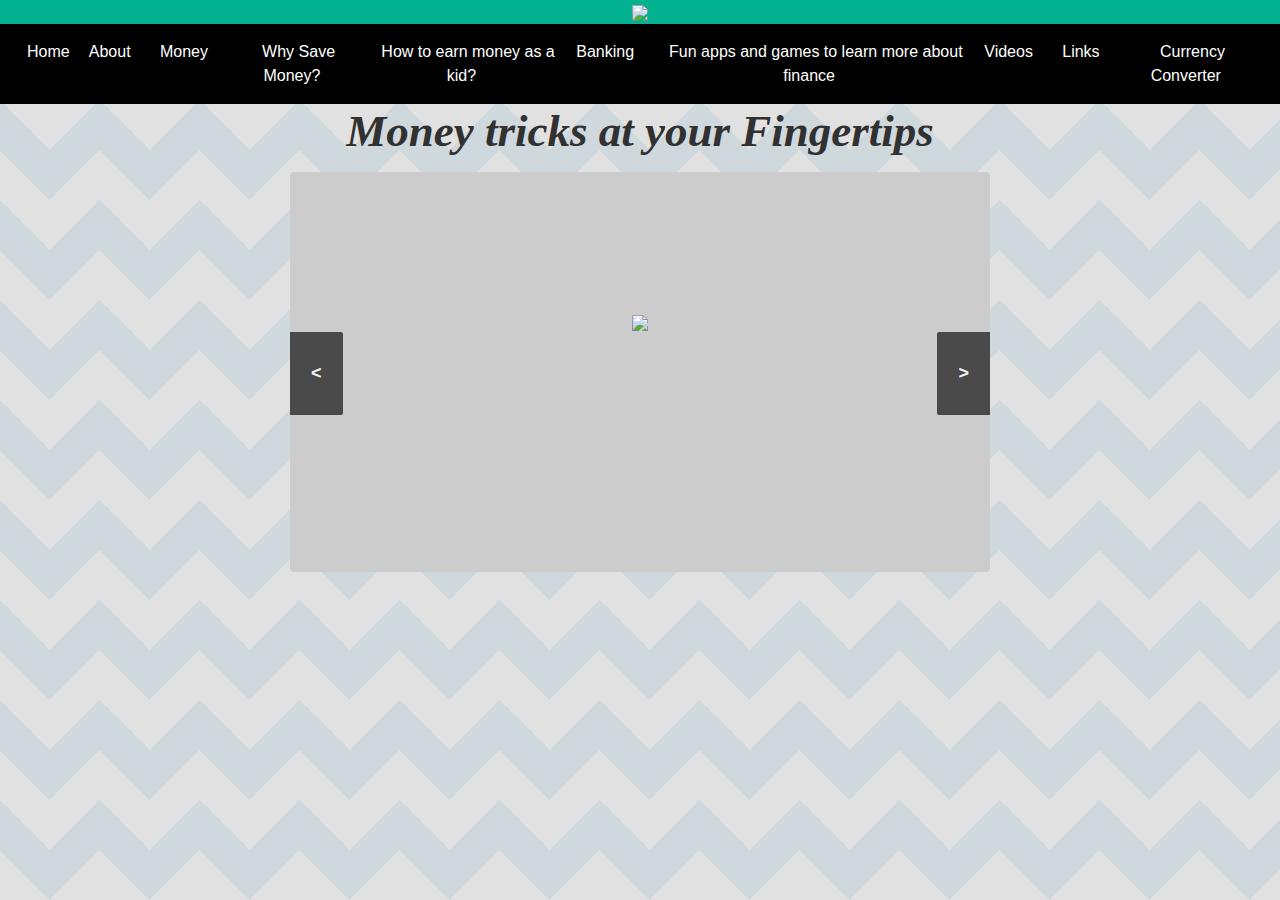
==== index.html @ 129c0c66 "Add files via upload" ====
<!DOCTYPE html>
<html><head>
    <title>
      DPS International R.K. Puram
    </title>
    <style>
        .splash-left {
            color: #000000;
        }
        
    .center {
      
      margin: 0 auto;
      
    }

    .splash-left {
      
      font-family: futura;
      font-style: italic;
      
      width:100%;
      
      margin: 0 auto;
      text-align: center;
      
      color:#313131;
      font-size:45px;
      font-weight: bold;
      position: absolute;
      -webkit-animation:colorchange 20s infinite alternate;
      
      
    }

    @-webkit-keyframes colorchange {
      0% {
        
        color: blue;
      }
      
      10% {
        
        color: #8e44ad;
      }
      
      20% {
        
        color: #1abc9c;
      }
      
      30% {
        
        color: #d35400;
      }
      
      40% {
        
        color: blue;
      }
      
      50% {
        
        color: #34495e;
      }
      
      60% {
        
        color: blue;
      }
      
      70% {
        
        color: #2980b9;
      }
      80% {
     
        color: #f1c40f;
      }
      
      90% {
     
        color: #2980b9;
      }
      
      100% {
        
        color: pink;
      }
    }
    </style>
      <meta name="viewport" content="width=device-width, initial-scale=1">
  <link rel="stylesheet" href="https://maxcdn.bootstrapcdn.com/bootstrap/4.5.2/css/bootstrap.min.css">
  <script src="https://ajax.googleapis.com/ajax/libs/jquery/3.5.1/jquery.min.js"></script>
  <script src="https://cdnjs.cloudflare.com/ajax/libs/popper.js/1.16.0/umd/popper.min.js"></script>
  <script src="https://maxcdn.bootstrapcdn.com/bootstrap/4.5.2/js/bootstrap.min.js"></script>
    <meta name="author" content="DPS International R.K. Puram">
    <meta charset="utf-8">
    <link rel="stylesheet" href="https://fonts.googleapis.com/css?family=Pacifico">
    <link rel="stylesheet" href="style-for-index.css">
    <script src="index-script.js"></script>
    <script>
      jQuery(document).ready(function ($) {

  
	var slideCount = $('#slider ul li').length;
	var slideWidth = $('#slider ul li').width();
	var slideHeight = $('#slider ul li').height();
	var sliderUlWidth = slideCount * slideWidth;
	
	$('#slider').css({ width: slideWidth, height: slideHeight });
	
	$('#slider ul').css({ width: sliderUlWidth, marginLeft: - slideWidth });
	
    $('#slider ul li:last-child').prependTo('#slider ul');

    function moveLeft() {
        $('#slider ul').animate({
            left: + slideWidth
        }, 200, function () {
            $('#slider ul li:last-child').prependTo('#slider ul');
            $('#slider ul').css('left', '');
        });
    };

    function moveRight() {
        $('#slider ul').animate({
            left: - slideWidth
        }, 200, function () {
            $('#slider ul li:first-child').appendTo('#slider ul');
            $('#slider ul').css('left', '');
        });
    };

    $('a.control_prev').click(function () {
        moveLeft();
    });

    $('a.control_next').click(function () {
        moveRight();
    });

});    

    </script>
    <style>
      @import url(https://fonts.googleapis.com/css?family=Open+Sans:400,300,600);	


h1 {
  color: #fff;
  text-align: center;
  font-weight: 300;
}

#slider {
  position: relative;
  overflow: hidden;
  margin: 20px auto 0 auto;
  border-radius: 4px;
}

#slider ul {
  position: relative;
  margin: 0;
  padding: 0;
  height: 200px;
  list-style: none;
}

#slider ul li {
  position: relative;
  display: block;
  float: left;
  margin: 0;
  padding: 0;
  width: 700px;
  height: 400px;
  background: #ccc;
  text-align: center;
  line-height: 300px;
}

a.control_prev, a.control_next {
  position: absolute;
  top: 40%;
  z-index: 999;
  display: block;
  padding: 4% 3%;
  width: auto;
  height: auto;
  background: #2a2a2a;
  color: #fff;
  text-decoration: none;
  font-weight: 600;
  font-size: 18px;
  opacity: 0.8;
  cursor: pointer;
}

a.control_prev:hover, a.control_next:hover {
  opacity: 1;
  -webkit-transition: all 0.2s ease;
}

a.control_prev {
  border-radius: 0 2px 2px 0;
}

a.control_next {
  right: 0;
  border-radius: 2px 0 0 2px;
}

.slider_option {
  position: relative;
  margin: 10px auto;
  width: 160px;
  font-size: 18px;
}
    </style>
  </head>
  <body class="body-html" data-new-gr-c-s-check-loaded="14.997.0" data-gr-ext-installed="">
    <center>
      <div class="sticky-header"> 
            <div class="container-header" style="background-color: rgb(2, 177, 144);">
      <img class="logo-image" src="https://dpsi-rkp.virajkhanna.in/Capture.JPG" onclick="logoImgClicked()" style="width: 100%; padding-right: 200px; padding-left: 200px;">
    </div>
        <div class="menu">
                  <nav class="navbar navbar-expand-sm navbar-main-html-web">
  <ul class="navbar-nav">
    <li class="nav-item">
      <a class="nav-link home-link-html" href="index.html">Home &nbsp;&nbsp;&nbsp;</a>
    </li>
    <li class="nav-item">
      <a class="nav-link home-link-html" href="about.html">About&nbsp;&nbsp;&nbsp;</a>
    </li>            	  <li class="nav-item">
      <a class="nav-link home-link-html" href="money.html">Money&nbsp;&nbsp;&nbsp;</a>
      </li>

                <li class="nav-item">
      <a class="nav-link home-link-html" href="why-save-money.html">Why Save Money?&nbsp;&nbsp;&nbsp;</a>
    </li>
        <li class="nav-item">
      <a class="nav-link home-link-html" href="how-to-earn-money-as-a-kid.html">How to earn money as a kid?&nbsp;&nbsp;&nbsp;</a>
    </li>
                    <li class="nav-item">
      <a class="nav-link home-link-html" href="banking.html">Banking&nbsp;&nbsp;&nbsp;</a>
    </li>
                            <li class="nav-item">
      <a class="nav-link home-link-html" href="fun-apps-and-games-for-finance.html">Fun apps and games to learn more about finance&nbsp;&nbsp;&nbsp;</a>
    </li>
	  <li class="nav-item">
      <a class="nav-link home-link-html" href="videos.html">Videos&nbsp;&nbsp;&nbsp;</a>
</li>
	  <li class="nav-item">
      <a class="nav-link home-link-html" href="links.html">Links&nbsp;&nbsp;&nbsp;</a>
      </li>
              <li class="nav-item">
      <a class="nav-link home-link-html" href="currency-convert.html">Currency Converter&nbsp;&nbsp;&nbsp;</a>
    </li>

  </ul>
</nav>
        </div>

</div>

    <h1 class="splash-left">Money tricks at your Fingertips</h1><br><br>
    <div id="slider" style="width: 700px; height: 400px;">
  <a href="#" class="control_next">&gt;</a>
  <a href="#" class="control_prev">&lt;</a>
  <ul style="width: 4200px; margin-left: -700px;"><li> <img src="https://i.ibb.co/Rg5ZzQR/Australian-AUD-1.jpg"></li><li style="background: #aaa;"><img src="https://i.ibb.co/gDMyvpg/Euro.jpg" width="100%"></li>
    <li> <img src="https://i.ibb.co/J79j748/Indian.jpg" width="100%"></li>
    <li> <img src="https://images.idgesg.net/images/article/2020/06/south-african-rand-currency_colorful-bank-note_money_nelson-mandela_by-fotopoly-gettyimages-537685498-100849696-large.jpg" width="100%"></li>
    <li> <img src="https://i.ibb.co/nzhYP2q/pound4.jpg" width="100%"></li>
 
    <li> <img src="
https://i.ibb.co/gM4bLKL/Dollar-Of-Us.jpg"></li>
    
  </ul>  
</div>
  </center>

</body></html>
---- style-for-index.css ----
.navbar-main-html-web {
  background-color: #000000;
}

.home-link-html {
  color: #FFFFFF;
}

.text-why-save-money {
  font-size: 28px;
}

.video-text {
  font-size: 28px;
}

body {
  --stripe: #cfd8dc;
  --bg: #e1e1e1;

  background: linear-gradient(135deg, var(--bg) 25%, transparent 25%) -50px 0,
    linear-gradient(225deg, var(--bg) 25%, transparent 25%) -50px 0,
    linear-gradient(315deg, var(--bg) 25%, transparent 25%),
    linear-gradient(45deg, var(--bg) 25%, transparent 25%);
  background-size: 100px 100px;
  background-color: var(--stripe);
}

p {
    font-size: 28px;
    font-family: "Comic Sans MS";
}
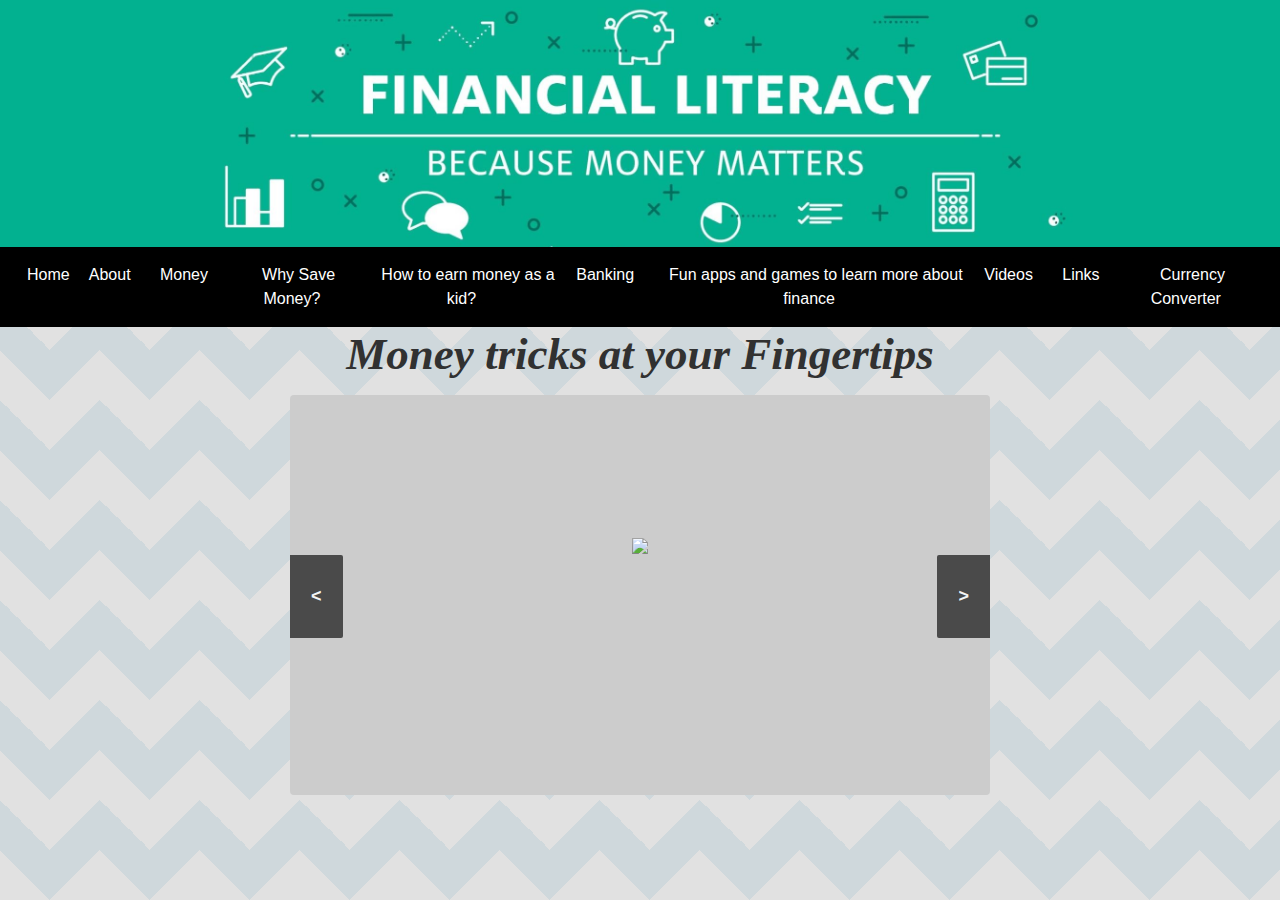
==== commit 4015ad87: "Update index.html" ====
--- a/index.html
+++ b/index.html
@@ -224,7 +224,7 @@
     <center>
       <div class="sticky-header"> 
             <div class="container-header" style="background-color: rgb(2, 177, 144);">
-      <img class="logo-image" src="https://dpsi-rkp.virajkhanna.in/Capture.JPG" onclick="logoImgClicked()" style="width: 100%; padding-right: 200px; padding-left: 200px;">
+      <img class="logo-image" src="Capture.JPG" onclick="logoImgClicked()" style="width: 100%; padding-right: 200px; padding-left: 200px;">
     </div>
         <div class="menu">
                   <nav class="navbar navbar-expand-sm navbar-main-html-web">
@@ -282,4 +282,4 @@
 </div>
   </center>
 
-</body></html>+</body></html>
